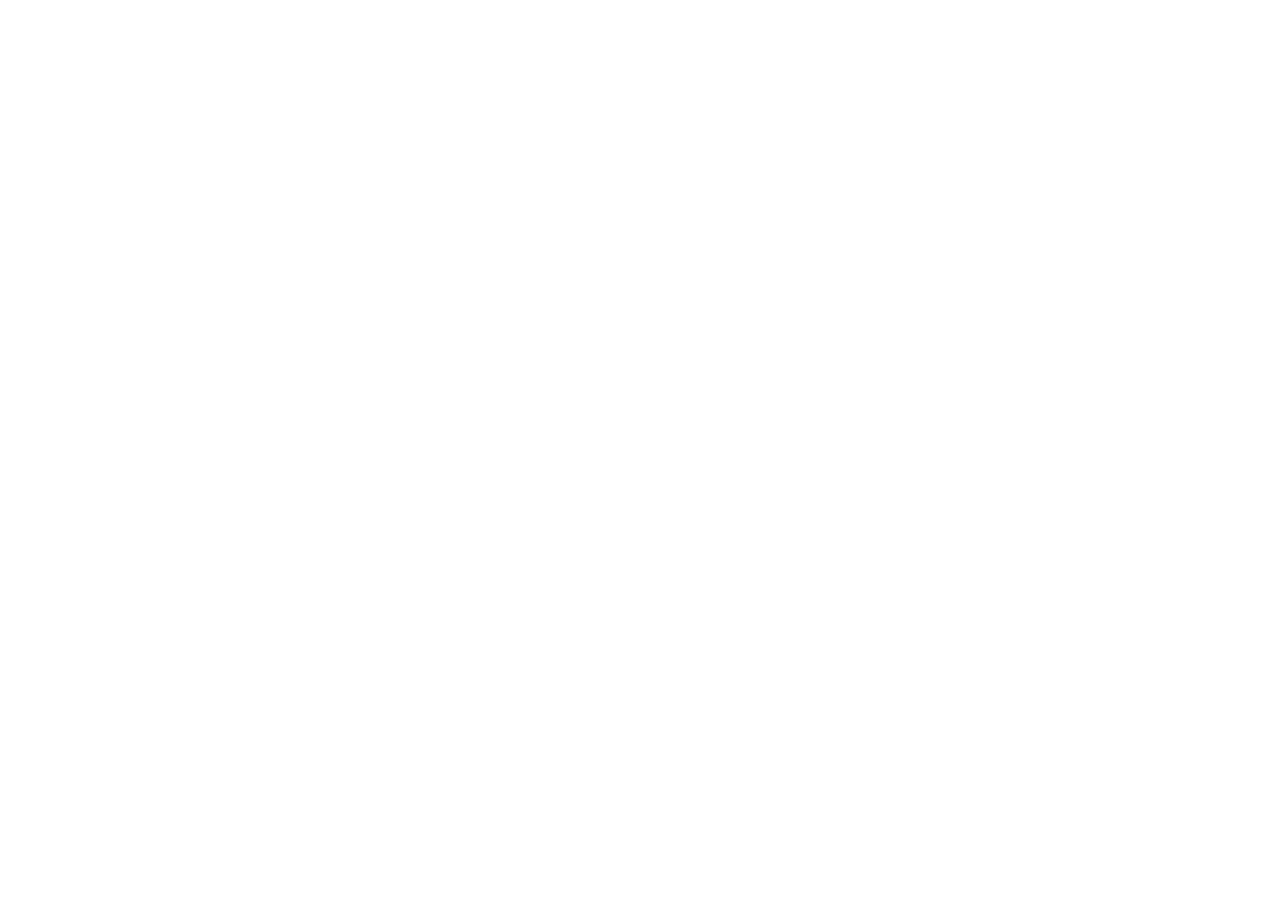
==== _src/templates/index.html @ bcd398e6 "First commit" ====
<!DOCTYPE html>
<html lang="es">
  <head>
    <meta charset="UTF-8" />
    <title>Adalab Web Starter Kit</title>
    <link rel="icon" href="./favicon.png" />
    <link rel="stylesheet" href="./assets/css/main.css" />
  </head>
  <body>
    <div class="page">
      <partial src="_header.html" label="Header"></partial>
      <partial src="_main.html" label="Main"></partial>
      <partial src="_link.html" aClass="link__adalab" text="Adalab" url="https://adalab.es"></partial>
      <partial src="_link.html" aClass="link__github" text="GitHub" url="https://github.com"></partial>
    </div>
  </body>
</html>
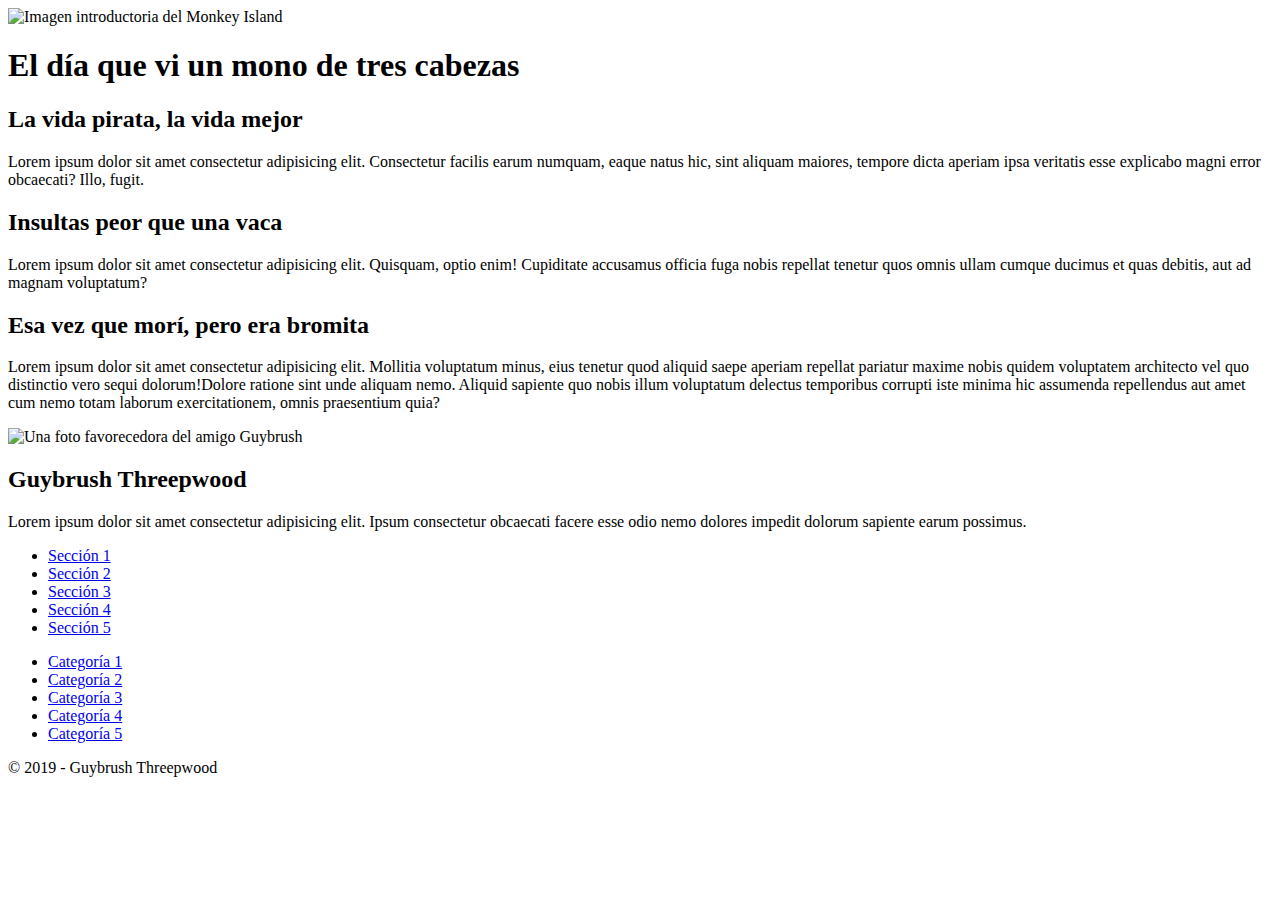
==== commit 85b11862: "Initial HTML structure ready" ====
--- a/_src/templates/index.html
+++ b/_src/templates/index.html
@@ -2,16 +2,59 @@
 <html lang="es">
   <head>
     <meta charset="UTF-8" />
-    <title>Adalab Web Starter Kit</title>
-    <link rel="icon" href="./favicon.png" />
+    <meta name="viewport" content="width=device-width, initial-scale=1.0">
+    <title>Final review</title>
+    <link rel="stylesheet" href="./assets/css/vendor/normalize.css" />
     <link rel="stylesheet" href="./assets/css/main.css" />
   </head>
   <body>
-    <div class="page">
-      <partial src="_header.html" label="Header"></partial>
-      <partial src="_main.html" label="Main"></partial>
-      <partial src="_link.html" aClass="link__adalab" text="Adalab" url="https://adalab.es"></partial>
-      <partial src="_link.html" aClass="link__github" text="GitHub" url="https://github.com"></partial>
-    </div>
+    <header>
+      <img src="./assets/images/header.jpg" alt="Imagen introductoria del Monkey Island">
+      <h1>El día que vi un mono de tres cabezas</h1>
+    </header>
+    <main>
+      <section>
+        <h2>La vida pirata, la vida mejor</h2>
+        <p>Lorem ipsum dolor sit amet consectetur adipisicing elit. Consectetur facilis earum numquam, eaque natus hic, sint aliquam maiores, tempore dicta aperiam ipsa veritatis esse explicabo magni error obcaecati? Illo, fugit.</p>
+      </section>
+      <section>
+        <h2>Insultas peor que una vaca</h2>
+        <p>Lorem ipsum dolor sit amet consectetur adipisicing elit. Quisquam, optio enim! Cupiditate accusamus officia fuga nobis repellat tenetur quos omnis ullam cumque ducimus et quas debitis, aut ad magnam voluptatum?</p>
+      </section>
+      <section>
+        <h2>Esa vez que morí, pero era bromita</h2>
+        <p>Lorem ipsum dolor sit amet consectetur adipisicing elit. Mollitia voluptatum minus, eius tenetur quod aliquid saepe aperiam repellat pariatur maxime nobis quidem voluptatem architecto vel quo distinctio vero sequi dolorum!Dolore ratione sint unde aliquam nemo. Aliquid sapiente quo nobis illum voluptatum delectus temporibus corrupti iste minima hic assumenda repellendus aut amet cum nemo totam laborum exercitationem, omnis praesentium quia?</p>
+      </section>
+    </main>
+    <aside>
+      <section class="aside__author">
+        <img src="./assets/images/profile-image.jpg" alt="Una foto favorecedora del amigo Guybrush">
+        <h2>Guybrush Threepwood</h2>
+        <p>Lorem ipsum dolor sit amet consectetur adipisicing elit. Ipsum consectetur obcaecati facere esse odio nemo dolores impedit dolorum sapiente earum possimus.</p>
+      </section>
+      <section class="aside__links">
+        <nav>
+          <ul>
+            <li><a href="#">Sección 1</a></li>
+            <li><a href="#">Sección 2</a></li>
+            <li><a href="#">Sección 3</a></li>
+            <li><a href="#">Sección 4</a></li>
+            <li><a href="#">Sección 5</a></li>
+          </ul>
+        </nav>
+        <div>
+          <ul>
+            <li><a href="#">Categoría 1</a></li>
+            <li><a href="#">Categoría 2</a></li>
+            <li><a href="#">Categoría 3</a></li>
+            <li><a href="#">Categoría 4</a></li>
+            <li><a href="#">Categoría 5</a></li>
+          </ul>
+        </div>
+      </section>
+    </aside>
+    <footer class="footer">
+      <span>© 2019 - Guybrush Threepwood</span>
+    </footer>
   </body>
 </html>
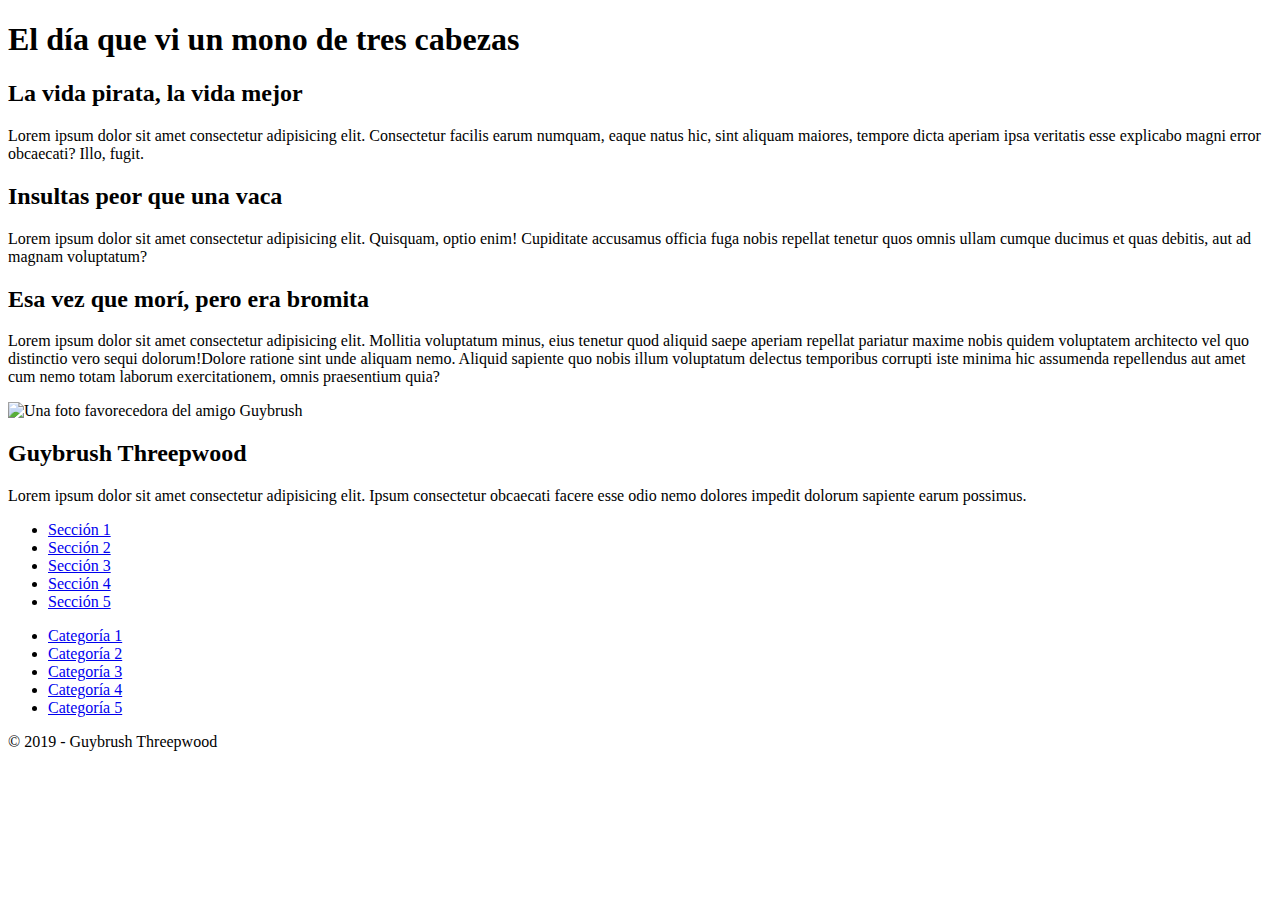
==== commit 9205a003: "SCSS for mobile acomplished" ====
--- a/_src/templates/index.html
+++ b/_src/templates/index.html
@@ -4,57 +4,63 @@
     <meta charset="UTF-8" />
     <meta name="viewport" content="width=device-width, initial-scale=1.0">
     <title>Final review</title>
-    <link rel="stylesheet" href="./assets/css/vendor/normalize.css" />
+    <link href="https://fonts.googleapis.com/css?family=Source+Sans+Pro:400,700&display=swap" rel="stylesheet">
     <link rel="stylesheet" href="./assets/css/main.css" />
   </head>
   <body>
-    <header>
-      <img src="./assets/images/header.jpg" alt="Imagen introductoria del Monkey Island">
-      <h1>El día que vi un mono de tres cabezas</h1>
-    </header>
-    <main>
-      <section>
-        <h2>La vida pirata, la vida mejor</h2>
-        <p>Lorem ipsum dolor sit amet consectetur adipisicing elit. Consectetur facilis earum numquam, eaque natus hic, sint aliquam maiores, tempore dicta aperiam ipsa veritatis esse explicabo magni error obcaecati? Illo, fugit.</p>
-      </section>
-      <section>
-        <h2>Insultas peor que una vaca</h2>
-        <p>Lorem ipsum dolor sit amet consectetur adipisicing elit. Quisquam, optio enim! Cupiditate accusamus officia fuga nobis repellat tenetur quos omnis ullam cumque ducimus et quas debitis, aut ad magnam voluptatum?</p>
-      </section>
-      <section>
-        <h2>Esa vez que morí, pero era bromita</h2>
-        <p>Lorem ipsum dolor sit amet consectetur adipisicing elit. Mollitia voluptatum minus, eius tenetur quod aliquid saepe aperiam repellat pariatur maxime nobis quidem voluptatem architecto vel quo distinctio vero sequi dolorum!Dolore ratione sint unde aliquam nemo. Aliquid sapiente quo nobis illum voluptatum delectus temporibus corrupti iste minima hic assumenda repellendus aut amet cum nemo totam laborum exercitationem, omnis praesentium quia?</p>
-      </section>
-    </main>
-    <aside>
-      <section class="aside__author">
-        <img src="./assets/images/profile-image.jpg" alt="Una foto favorecedora del amigo Guybrush">
-        <h2>Guybrush Threepwood</h2>
-        <p>Lorem ipsum dolor sit amet consectetur adipisicing elit. Ipsum consectetur obcaecati facere esse odio nemo dolores impedit dolorum sapiente earum possimus.</p>
-      </section>
-      <section class="aside__links">
-        <nav>
-          <ul>
-            <li><a href="#">Sección 1</a></li>
-            <li><a href="#">Sección 2</a></li>
-            <li><a href="#">Sección 3</a></li>
-            <li><a href="#">Sección 4</a></li>
-            <li><a href="#">Sección 5</a></li>
-          </ul>
-        </nav>
-        <div>
-          <ul>
-            <li><a href="#">Categoría 1</a></li>
-            <li><a href="#">Categoría 2</a></li>
-            <li><a href="#">Categoría 3</a></li>
-            <li><a href="#">Categoría 4</a></li>
-            <li><a href="#">Categoría 5</a></li>
-          </ul>
-        </div>
-      </section>
-    </aside>
-    <footer class="footer">
-      <span>© 2019 - Guybrush Threepwood</span>
-    </footer>
+    <div class="wrapper">
+      <div class="col-right">
+        <header class="header">
+            <div class="header__background"></div>
+            <h1 class="header__title">El día que vi un mono de tres cabezas</h1>
+        </header>
+        <main>
+          <section>
+            <h2>La vida pirata, la vida mejor</h2>
+            <p>Lorem ipsum dolor sit amet consectetur adipisicing elit. Consectetur facilis earum numquam, eaque natus hic, sint aliquam maiores, tempore dicta aperiam ipsa veritatis esse explicabo magni error obcaecati? Illo, fugit.</p>
+          </section>
+          <section>
+            <h2>Insultas peor que una vaca</h2>
+            <p>Lorem ipsum dolor sit amet consectetur adipisicing elit. Quisquam, optio enim! Cupiditate accusamus officia fuga nobis repellat tenetur quos omnis ullam cumque ducimus et quas debitis, aut ad magnam voluptatum?</p>
+          </section>
+          <section>
+            <h2>Esa vez que morí, pero era bromita</h2>
+            <p>Lorem ipsum dolor sit amet consectetur adipisicing elit. Mollitia voluptatum minus, eius tenetur quod aliquid saepe aperiam repellat pariatur maxime nobis quidem voluptatem architecto vel quo distinctio vero sequi dolorum!Dolore ratione sint unde aliquam nemo. Aliquid sapiente quo nobis illum voluptatum delectus temporibus corrupti iste minima hic assumenda repellendus aut amet cum nemo totam laborum exercitationem, omnis praesentium quia?</p>
+          </section>
+        </main>
+      </div>
+      <aside class="col-left">
+        <section class="aside__author">
+          <div class="mask">
+            <img src="./assets/images/profile-image.jpg" alt="Una foto favorecedora del amigo Guybrush">
+          </div>
+          <h2>Guybrush Threepwood</h2>
+          <p>Lorem ipsum dolor sit amet consectetur adipisicing elit. Ipsum consectetur obcaecati facere esse odio nemo dolores impedit dolorum sapiente earum possimus.</p>
+        </section>
+        <section class="aside__links">
+          <nav>
+            <ul>
+              <li><a href="#">Sección 1</a></li>
+              <li><a href="#">Sección 2</a></li>
+              <li><a href="#">Sección 3</a></li>
+              <li><a href="#">Sección 4</a></li>
+              <li><a href="#">Sección 5</a></li>
+            </ul>
+          </nav>
+          <div>
+            <ul>
+              <li><a href="#">Categoría 1</a></li>
+              <li><a href="#">Categoría 2</a></li>
+              <li><a href="#">Categoría 3</a></li>
+              <li><a href="#">Categoría 4</a></li>
+              <li><a href="#">Categoría 5</a></li>
+            </ul>
+          </div>
+        </section>
+      </aside>
+      <footer class="footer">
+        <span>© 2019 - Guybrush Threepwood</span>
+      </footer>
+    </div>
   </body>
 </html>
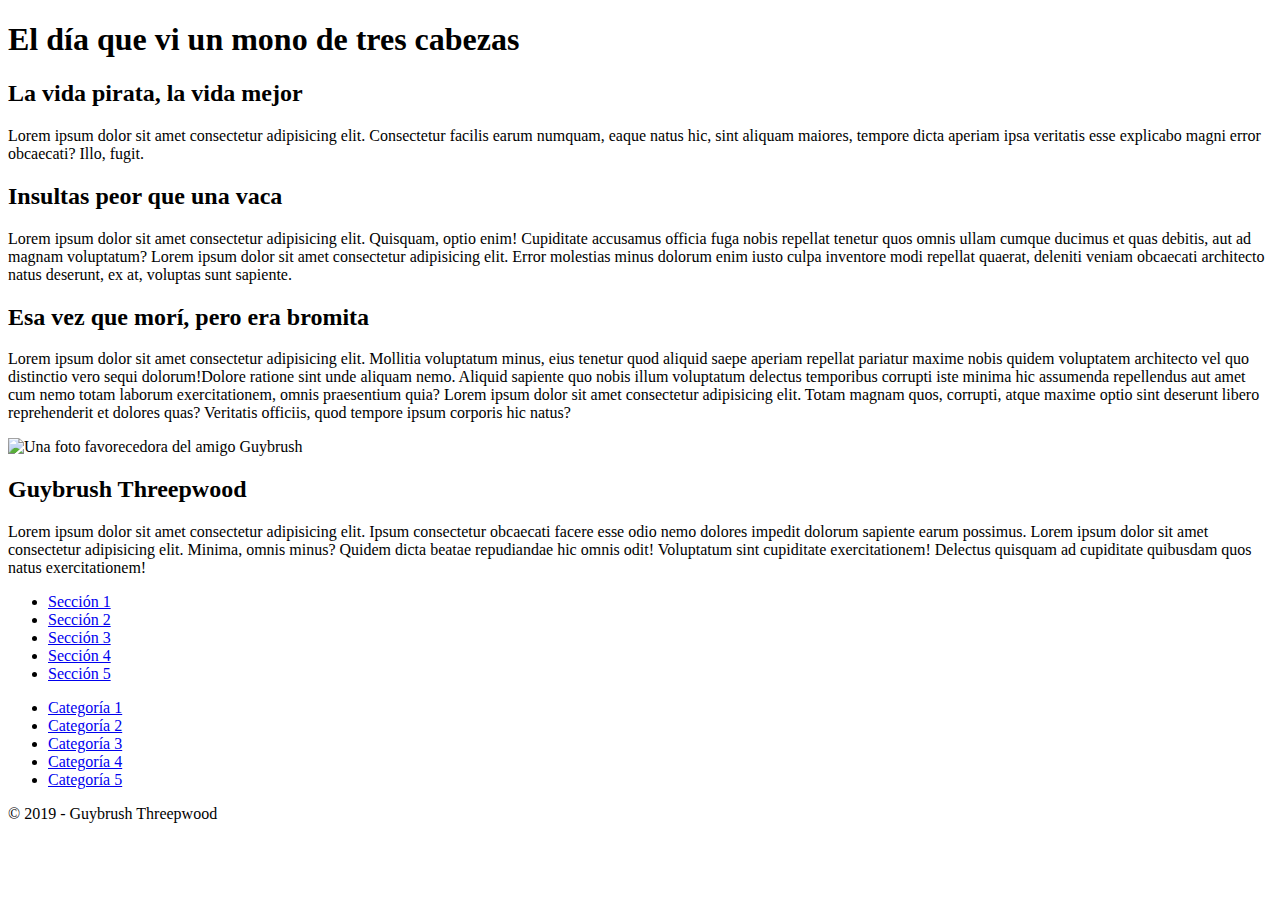
==== commit 79bcf595: "Mediaqueries added" ====
--- a/_src/templates/index.html
+++ b/_src/templates/index.html
@@ -21,11 +21,11 @@
           </section>
           <section>
             <h2>Insultas peor que una vaca</h2>
-            <p>Lorem ipsum dolor sit amet consectetur adipisicing elit. Quisquam, optio enim! Cupiditate accusamus officia fuga nobis repellat tenetur quos omnis ullam cumque ducimus et quas debitis, aut ad magnam voluptatum?</p>
+            <p>Lorem ipsum dolor sit amet consectetur adipisicing elit. Quisquam, optio enim! Cupiditate accusamus officia fuga nobis repellat tenetur quos omnis ullam cumque ducimus et quas debitis, aut ad magnam voluptatum? Lorem ipsum dolor sit amet consectetur adipisicing elit. Error molestias minus dolorum enim iusto culpa inventore modi repellat quaerat, deleniti veniam obcaecati architecto natus deserunt, ex at, voluptas sunt sapiente.</p>
           </section>
           <section>
             <h2>Esa vez que morí, pero era bromita</h2>
-            <p>Lorem ipsum dolor sit amet consectetur adipisicing elit. Mollitia voluptatum minus, eius tenetur quod aliquid saepe aperiam repellat pariatur maxime nobis quidem voluptatem architecto vel quo distinctio vero sequi dolorum!Dolore ratione sint unde aliquam nemo. Aliquid sapiente quo nobis illum voluptatum delectus temporibus corrupti iste minima hic assumenda repellendus aut amet cum nemo totam laborum exercitationem, omnis praesentium quia?</p>
+            <p>Lorem ipsum dolor sit amet consectetur adipisicing elit. Mollitia voluptatum minus, eius tenetur quod aliquid saepe aperiam repellat pariatur maxime nobis quidem voluptatem architecto vel quo distinctio vero sequi dolorum!Dolore ratione sint unde aliquam nemo. Aliquid sapiente quo nobis illum voluptatum delectus temporibus corrupti iste minima hic assumenda repellendus aut amet cum nemo totam laborum exercitationem, omnis praesentium quia? Lorem ipsum dolor sit amet consectetur adipisicing elit. Totam magnam quos, corrupti, atque maxime optio sint deserunt libero reprehenderit et dolores quas? Veritatis officiis, quod tempore ipsum corporis hic natus?</p>
           </section>
         </main>
       </div>
@@ -35,7 +35,7 @@
             <img src="./assets/images/profile-image.jpg" alt="Una foto favorecedora del amigo Guybrush">
           </div>
           <h2>Guybrush Threepwood</h2>
-          <p>Lorem ipsum dolor sit amet consectetur adipisicing elit. Ipsum consectetur obcaecati facere esse odio nemo dolores impedit dolorum sapiente earum possimus.</p>
+          <p>Lorem ipsum dolor sit amet consectetur adipisicing elit. Ipsum consectetur obcaecati facere esse odio nemo dolores impedit dolorum sapiente earum possimus. Lorem ipsum dolor sit amet consectetur adipisicing elit. Minima, omnis minus? Quidem dicta beatae repudiandae hic omnis odit! Voluptatum sint cupiditate exercitationem! Delectus quisquam ad cupiditate quibusdam quos natus exercitationem!</p>
         </section>
         <section class="aside__links">
           <nav>
